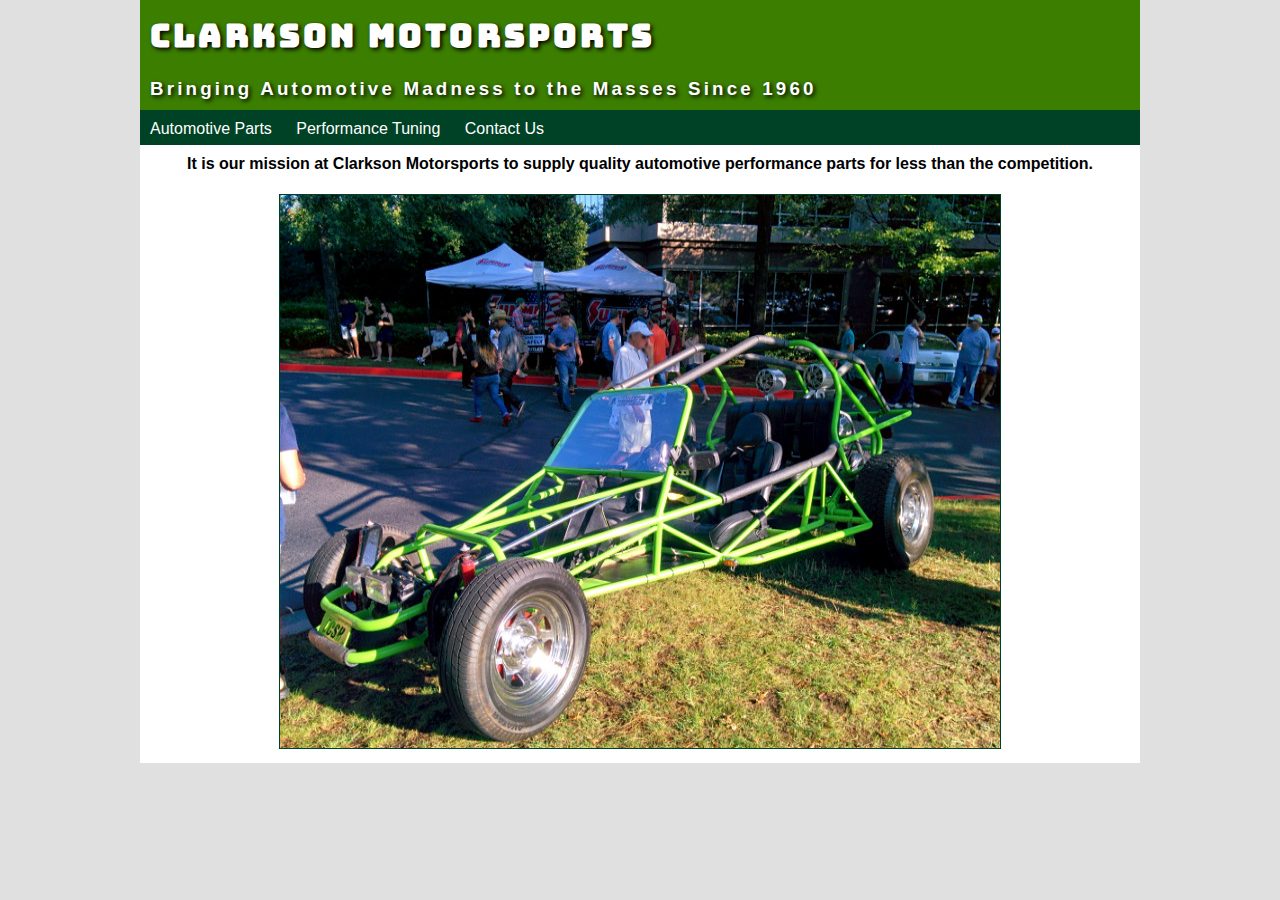
==== index.html @ b8fcb994 "initial commit" ====
<!DOCTYPE html>
<html lang="en">

<head>
    <meta charset="utf-8">
    <meta http-equiv="X-UA-Compatible" content="IE=edge">
    
    <title>Clarkson Motorsports</title>

    <!-- Main CSS -->
    <link href="main.css" rel="stylesheet">
    
    <!-- Google Font: Header -->
    <link href="https://fonts.googleapis.com/css?family=Bungee" rel="stylesheet">
</head>

<body>
    
    <div class= "container">
        <div class="content">
        
            <header>
                <h1>Clarkson Motorsports</h1>
                <h3>Bringing Automotive Madness to the Masses Since 1960</h3>
            </header>
        
            <nav>
                <ul>
                    <li>Automotive Parts</li>
                    <li>Performance Tuning</li>
                    <li>Contact Us</li>
                </ul>
            </nav>

            <h4>It is our mission at Clarkson Motorsports to supply quality automotive performance parts for less than the competition.</h4>
            <img src="main_car.jpg" alt="car" width="720px" height="553px"/>
        </div> <!--//content-->
    </div> <!--//container-->
    
</body>

</html>
---- main.css ----
* {
    margin-top: 0;
}

html, body {
    margin: 0;
    padding: 0;
    height:100%;
}

img {
    border: 1px solid #004225;
}

header {
    width: 100%;
	height: 90px;
    padding-top: 20px;
    color:white;
	background-color:#3B7E00;    
    line-height: 2em;
    letter-spacing: 0.2em;
    text-shadow: 2px 2px 4px #000000;
    text-align: left;
}

header h1, header h3 {
    margin-left: 10px;
}

header h1 {
    font-family: 'Bungee', cursive;
}

nav {
    width: 100%;
    height: 25px;
    color:white;
	background-color:#004225;
    margin-right: 10px;
    padding-top: 10px;
    text-align: left;
    margin-bottom: 10px;
}

nav ul {
    list-style-type: none;
    margin: 0;
    padding: 0;
}

nav li {
    display: inline;
    padding: 10px;
}

.container {
    min-height: 100%;
    background-color: #E0E0E0;
}

.content {
    background-color:#FFFFFF;
    width: 1000px;
    min-height: 100%;
    display: block;
    margin: 0 auto;
    font-family: sans-serif;
    text-align: center;
    padding-bottom: 10px;
    border-left: 1px solid #E0E0E0;
    border-right: 1px solid #E0E0E0;
}
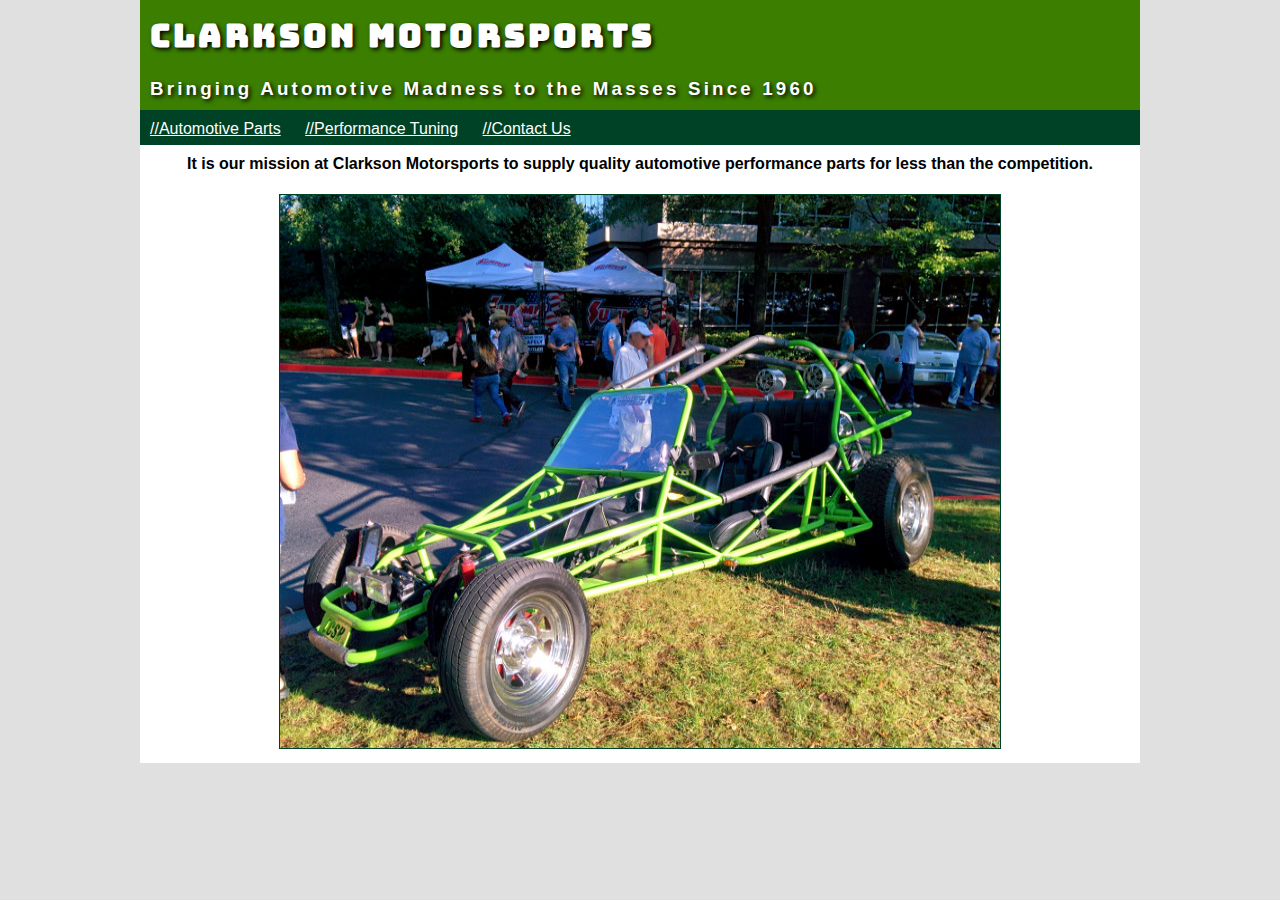
==== commit 72d08eea: "Anchor link and style" ====
--- a/index.html
+++ b/index.html
@@ -26,9 +26,9 @@
         
             <nav>
                 <ul>
-                    <li>Automotive Parts</li>
-                    <li>Performance Tuning</li>
-                    <li>Contact Us</li>
+                    <li><a href="">//Automotive Parts</a></li>
+                    <li><a href="">//Performance Tuning</a></li>
+                    <li><a href="">//Contact Us</a></li>
                 </ul>
             </nav>
 
--- a/main.css
+++ b/main.css
@@ -54,6 +54,10 @@
     padding: 10px;
 }
 
+nav a {
+    color: #FFFFFF;
+}
+
 .container {
     min-height: 100%;
     background-color: #E0E0E0;
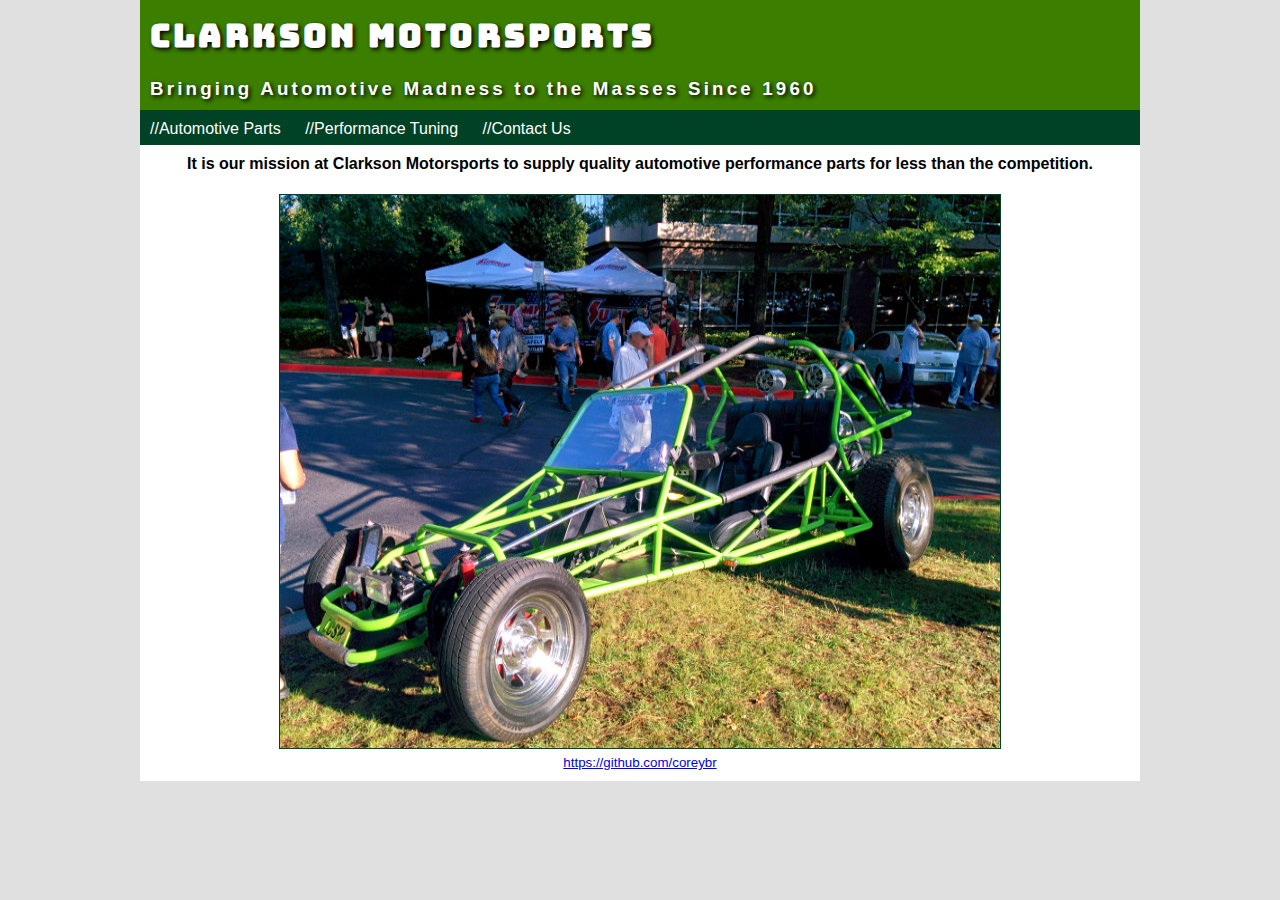
==== commit c69b2de5: "Add copyright; comments" ====
--- a/index.html
+++ b/index.html
@@ -31,9 +31,16 @@
                     <li><a href="">//Contact Us</a></li>
                 </ul>
             </nav>
-
+            
+            <!-- Unique page content -->
             <h4>It is our mission at Clarkson Motorsports to supply quality automotive performance parts for less than the competition.</h4>
             <img src="main_car.jpg" alt="car" width="720px" height="553px"/>
+            <!-- //Unique page content -->
+            
+            <footer>
+                <small><a href="https://github.com/coreybr">https://github.com/coreybr</a></small>
+            </footer>
+            
         </div> <!--//content-->
     </div> <!--//container-->
     
--- a/main.css
+++ b/main.css
@@ -56,6 +56,10 @@
 
 nav a {
     color: #FFFFFF;
+    text-decoration: none;
+}
+
+nav a:hover {
 }
 
 .container {
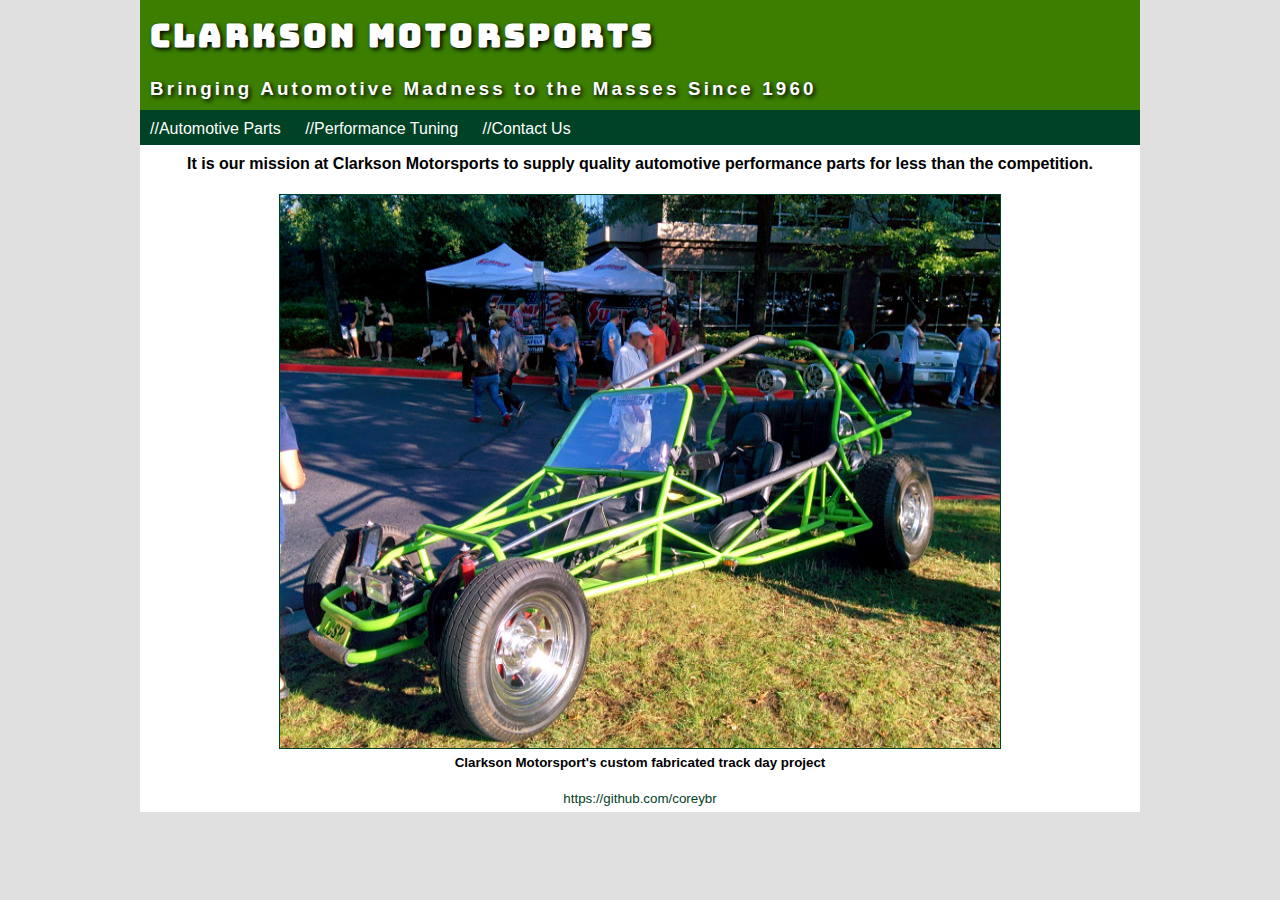
==== commit f242d53c: "Adjust content padding for copyright" ====
--- a/index.html
+++ b/index.html
@@ -35,9 +35,12 @@
             <!-- Unique page content -->
             <h4>It is our mission at Clarkson Motorsports to supply quality automotive performance parts for less than the competition.</h4>
             <img src="main_car.jpg" alt="car" width="720px" height="553px"/>
+            <br>
+            <small><strong>Clarkson Motorsport's custom fabricated track day project</strong></small>
             <!-- //Unique page content -->
             
             <footer>
+                <br>
                 <small><a href="https://github.com/coreybr">https://github.com/coreybr</a></small>
             </footer>
             
--- a/main.css
+++ b/main.css
@@ -10,6 +10,15 @@
 
 img {
     border: 1px solid #004225;
+}
+
+a {
+    color: #004225;
+    text-decoration: none;
+}
+
+a:hover {
+    text-decoration: underline;
 }
 
 header {
@@ -56,10 +65,10 @@
 
 nav a {
     color: #FFFFFF;
-    text-decoration: none;
 }
 
 nav a:hover {
+    color: #5BBC00;
 }
 
 .container {
@@ -75,7 +84,7 @@
     margin: 0 auto;
     font-family: sans-serif;
     text-align: center;
-    padding-bottom: 10px;
+    padding-bottom: 5px;
     border-left: 1px solid #E0E0E0;
     border-right: 1px solid #E0E0E0;
 }